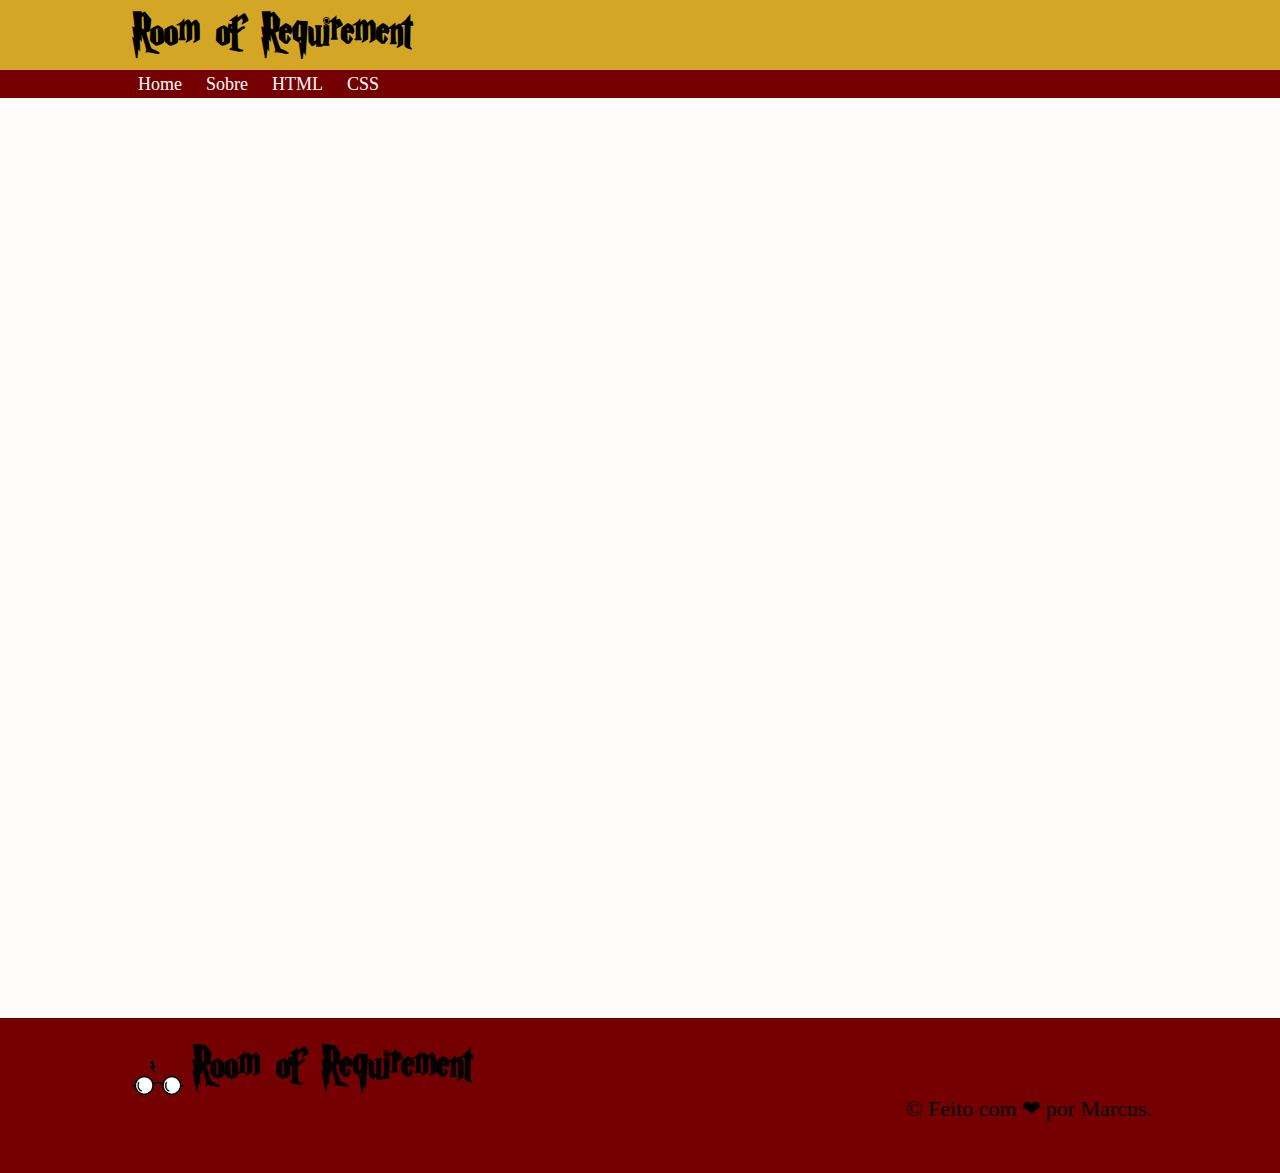
==== html-conceitos.html @ d82d0a63 "Criação da página: Conceitos Fundamentais de HTML" ====
<!DOCTYPE html>
<html lang="pt-br">

<head>
    <meta charset="UTF-8">
    <meta name="viewport" content="width=device-width, initial-scale=1.0">
    <link rel="shortcut icon" href="src/img/favicon.ico" />
    <link rel="stylesheet" href="src/css/reset.css">
    <link rel="stylesheet" href="src/css/style.css">
    <title>Room of Requirement</title>
</head>

<body>

    <header>
        <div class="container">
            <div class="logo">
                <h1>Room of Requirement</h1>
            </div>
        </div>
    </header>
    <nav>
        <div class="container">
            <ul>
                <a href="index.html">
                    <li>Home</li>
                </a>
                <a href="#">
                    <li>Sobre</li>
                </a>
                <a href="html-topicos.html">
                    <li>HTML</li>
                </a>
                <a href="#">
                    <li>CSS</li>
                </a>
            </ul>
        </div>
    </nav>
    <main>
        <section>
            <div class="container">

            </div>
        </section>
    </main>

    <footer>
        <div class="container">
            <div class="footer-ror logo">
                <img src="src/img/logo.png" alt="">
                <h1>Room of Requirement</h1>
            </div>
            <p id="copyright">&copy; Feito com &#10084; por Marcus.</p>
        </div>
    </footer>
</body>

</html>
---- src/css/style.css ----
@font-face{
    font-family: MrPotter;
    src: url("../fonts/DearMrPotter/DearMrPotter-Regular.otf");
}

@font-face{
    font-family: Harry;
    src: url("../fonts/harry_p/HARRYP__.TTF");
}


html, body, main {
    height: 100%;
}

body{
    background-color: #FFFCF9;
}

header{
    background: #D3A625;
    padding: 5px;
}

main {
    margin-top: 20px;
    display: inline-block;
    width: 100%;
}

section {
    display: inline-block;
    width: 100%;
}

.container {
    width: 80%;
    margin: 0 auto;
}

.logo{
    height: 60px;
    display: inline-block;
}

.logo img{
    width: 60px;
    vertical-align: middle;
}

.logo h1{
    font-family: Harry;
    display: inline-block;
    padding-top: 6px;
    font-size: 48px;
    font-weight: bold; 
    color: #000
}

nav{
    background-color: #740001
}

nav ul{
    display: inline-block;
}

nav li{
    color: #FFFCF9;
    display: inline-block;
    padding: 5px 10px;
    font-size: 18px;
}

nav a{
    text-decoration: none;
}

.section-search {
    text-align: center;
}

.section-search-header{
    text-align: center;
    margin: 0 0 30px 0;

}

.section-search-header img {
    vertical-align: bottom;
    width: 120px;
}

.section-search-header h1 {
    font-family: Harry;
    font-weight: bold;
    font-size: 62px;
}



.card {
    display: inline-block;
    border: black solid 6px;
    border-radius: 10px;
    text-align: center;
    height: 400px;
    width: 260px;
    padding: 10px;
    vertical-align: top;
}

.card img {
    width: 200px;
    height: 200px;
    margin: 30px auto;
}

.card a{
    text-decoration: none;
}

.card h1 {
    color: black;
    font-size: 24px;
    font-weight: bold;
}

.card p{
    color: black;
}

.section-search-cards .card{
    margin: 0px 30px;
}

.section-search-topics{
    text-align: left;

}

.section-search-topics ul{
    padding: 0px 20px 10px 20px;
}

.section-search-topics li{
    padding-left: 5px;
}



.section-search-topics a{
    text-decoration: none;
}

footer{
    position: relative;
    bottom: 0;
    left: 0;
    width: 100%;
    background-color: #740001;
    padding: 20px 0;
    height: 115px;
}

#copyright {
    font-size: 22px;
    text-align: right;
}
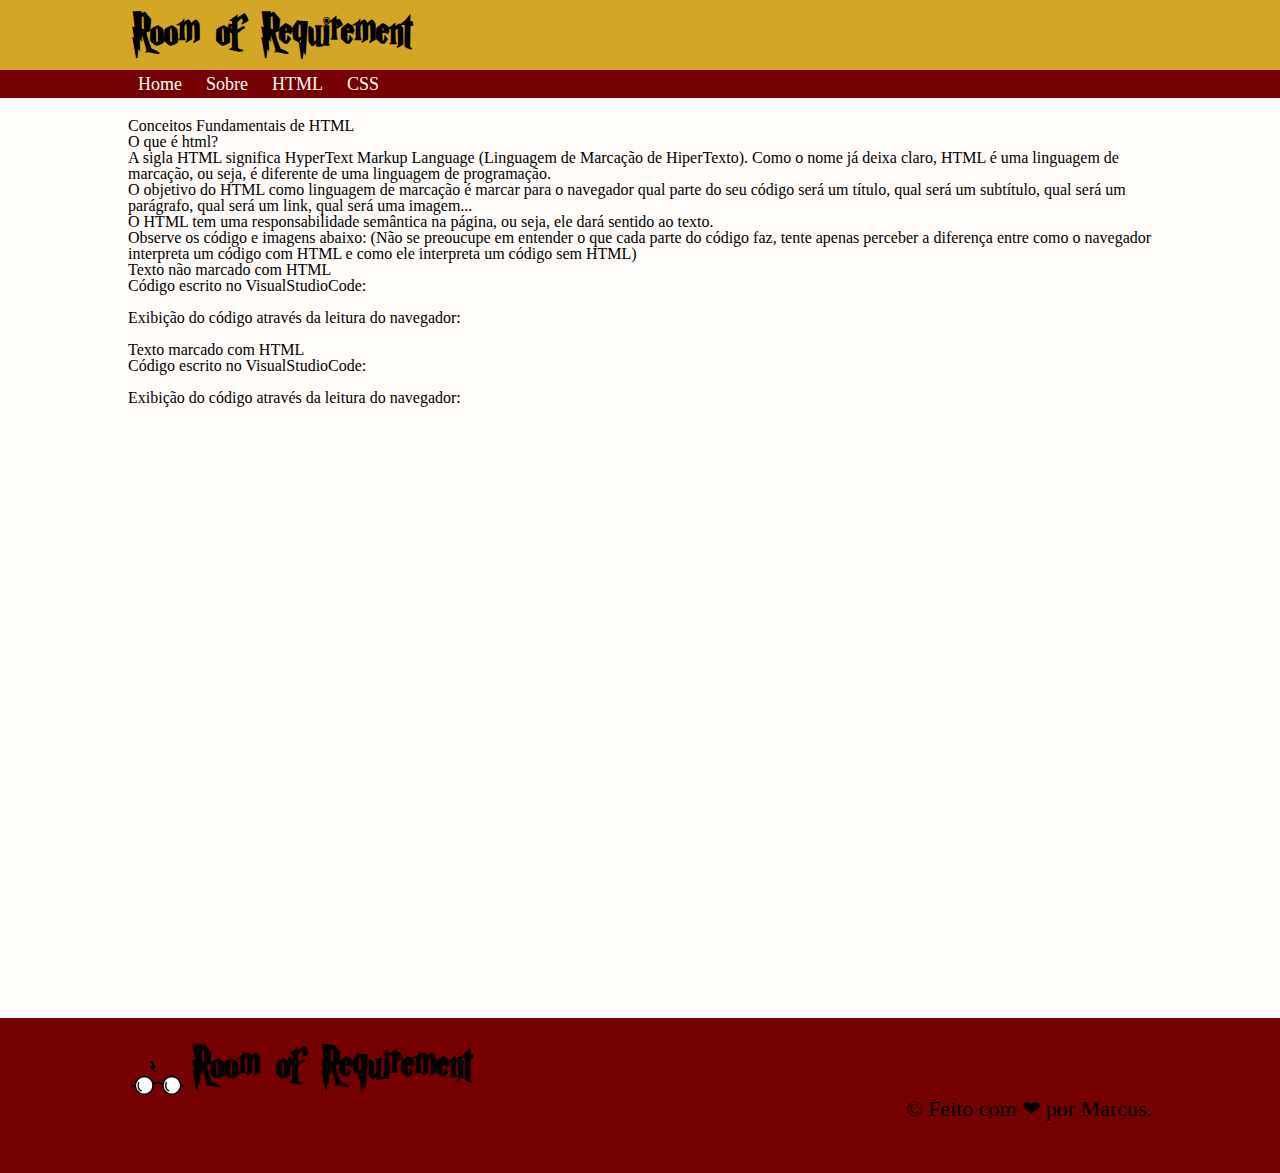
==== commit 6629138f: "Criação da seção: O que é HTML" ====
--- a/html-conceitos.html
+++ b/html-conceitos.html
@@ -40,7 +40,46 @@
     <main>
         <section>
             <div class="container">
+                <div>
+                    <h1>Conceitos Fundamentais de HTML</h1>
+                    <h2>O que é html?</h2>
+                    <p>A sigla <strong>HTML</strong> significa HyperText Markup Language (Linguagem de Marcação de
+                        HiperTexto). Como o nome já deixa claro, HTML é uma linguagem de marcação, ou seja, é diferente
+                        de uma linguagem de programação.</p>
+                    <p>O objetivo do HTML como linguagem de marcação é marcar para o navegador qual parte do seu código
+                        será um título, qual será um subtítulo, qual será um parágrafo, qual será um link, qual será uma
+                        imagem...</p>
+                    <p>O HTML tem uma responsabilidade semântica na página, ou seja, ele dará sentido ao texto.</p>
+                </div>
 
+                <div>
+                    <p>Observe os código e imagens abaixo: <span>(Não se preoucupe em entender o que cada parte do
+                            código faz, tente apenas perceber a diferença entre  como o navegador interpreta um código com HTML e como ele interpreta um código sem HTML)</span></p>
+         
+                    <div>
+                        <h3>Texto não marcado com HTML</h3>
+                        <div>
+                            <h4>Código escrito no VisualStudioCode:</h4>
+                            <img src="" alt="">
+                        </div>
+                        <div>
+                            <h4>Exibição do código através da leitura do navegador: </h4>
+                            <img src="" alt="">
+                        </div>
+                    </div>
+                    <div>
+                        <h3>Texto marcado com HTML</h3>
+                        <div>
+                            <h4>Código escrito no VisualStudioCode:</h4>
+                            <img src="" alt="">
+                        </div>
+                        <div>
+                            <h4>Exibição do código através da leitura do navegador: </h4>
+                            <img src="" alt="">
+                        </div>
+                    </div>
+
+                </div>
             </div>
         </section>
     </main>
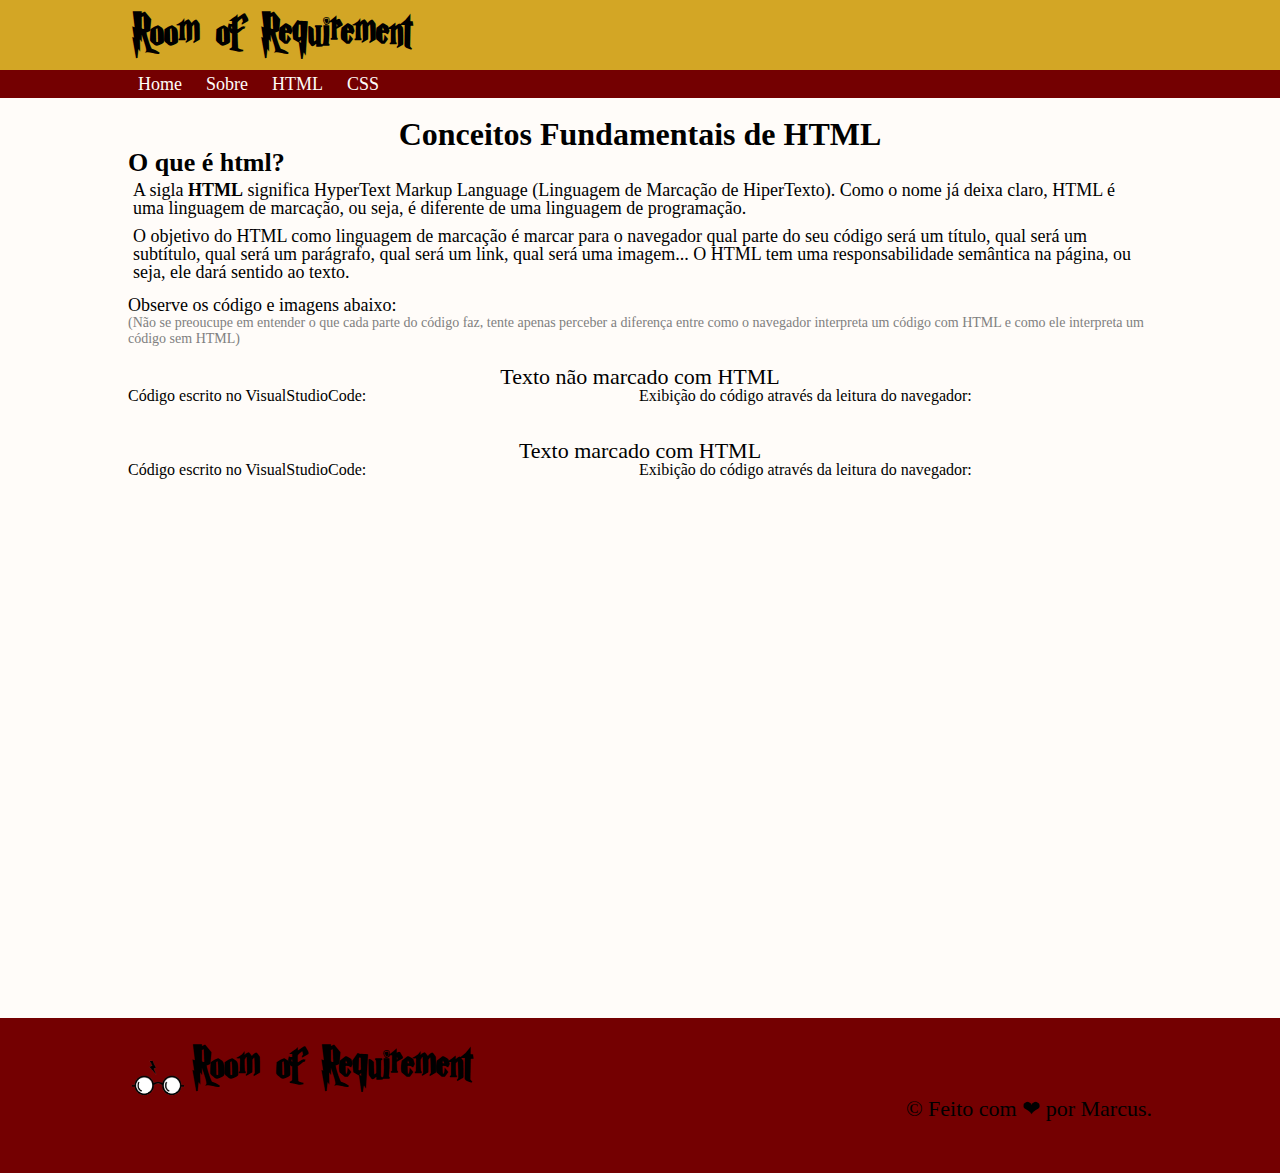
==== commit 676bb866: "Melhorias no CSS da seção: O que é html" ====
--- a/html-conceitos.html
+++ b/html-conceitos.html
@@ -40,40 +40,48 @@
     <main>
         <section>
             <div class="container">
-                <div>
-                    <h1>Conceitos Fundamentais de HTML</h1>
-                    <h2>O que é html?</h2>
-                    <p>A sigla <strong>HTML</strong> significa HyperText Markup Language (Linguagem de Marcação de
-                        HiperTexto). Como o nome já deixa claro, HTML é uma linguagem de marcação, ou seja, é diferente
-                        de uma linguagem de programação.</p>
-                    <p>O objetivo do HTML como linguagem de marcação é marcar para o navegador qual parte do seu código
-                        será um título, qual será um subtítulo, qual será um parágrafo, qual será um link, qual será uma
-                        imagem...</p>
-                    <p>O HTML tem uma responsabilidade semântica na página, ou seja, ele dará sentido ao texto.</p>
+                <div class="section">
+                    <h1 class="section-title">Conceitos Fundamentais de HTML</h1>
+                    <div class="section-content">
+                        <h2>O que é html?</h2>
+                        <p>A sigla <strong><b>HTML</b></strong> significa HyperText Markup Language (Linguagem de Marcação de
+                            HiperTexto). Como o nome já deixa claro, HTML é uma linguagem de marcação, ou seja, é
+                            diferente
+                            de uma linguagem de programação.</p>
+                        <p>O objetivo do HTML como linguagem de marcação é marcar para o navegador qual parte do seu
+                            código
+                            será um título, qual será um subtítulo, qual será um parágrafo, qual será um link, qual será
+                            uma
+                            imagem... O HTML tem uma responsabilidade semântica na página, ou seja, ele dará sentido ao texto.</p>
+                    </div>
                 </div>
 
-                <div>
-                    <p>Observe os código e imagens abaixo: <span>(Não se preoucupe em entender o que cada parte do
-                            código faz, tente apenas perceber a diferença entre  como o navegador interpreta um código com HTML e como ele interpreta um código sem HTML)</span></p>
-         
-                    <div>
+                <div class="section-example">
+                    <div class="section-example-header">
+                        <p>Observe os código e imagens abaixo: </p>
+                        <span class="tag-info">(Não se preoucupe em entender o que cada parte do
+                            código faz, tente apenas perceber a diferença entre como o navegador interpreta um código
+                            com HTML e como ele interpreta um código sem HTML)</span>
+                    </div>
+
+                    <div class="section-example-example">
                         <h3>Texto não marcado com HTML</h3>
-                        <div>
+                        <div class="section-example-img">
                             <h4>Código escrito no VisualStudioCode:</h4>
                             <img src="" alt="">
                         </div>
-                        <div>
+                        <div class="section-example-img">
                             <h4>Exibição do código através da leitura do navegador: </h4>
                             <img src="" alt="">
                         </div>
                     </div>
                     <div>
                         <h3>Texto marcado com HTML</h3>
-                        <div>
+                        <div class="section-example-img">
                             <h4>Código escrito no VisualStudioCode:</h4>
                             <img src="" alt="">
                         </div>
-                        <div>
+                        <div class="section-example-img">
                             <h4>Exibição do código através da leitura do navegador: </h4>
                             <img src="" alt="">
                         </div>
--- a/src/css/style.css
+++ b/src/css/style.css
@@ -147,11 +147,59 @@
     padding-left: 5px;
 }
 
-
-
 .section-search-topics a{
     text-decoration: none;
 }
+
+.section-title {
+    text-align: center;
+    font-size: 32px;
+    font-weight: bold;
+}
+
+.section-content h2{
+    font-size: 26px;
+    font-weight: bolder;
+}
+
+.section-content p {
+    padding: 5px;
+    font-size: 18px;
+}
+
+.section-example p {
+    font-size: 18px;
+}
+
+.section-example h3 {
+    font-size: 22px;
+    text-align: center;
+}
+
+.section-example-header {
+    margin: 10px 0;
+}
+
+.section-example-img{
+    display: inline-block;
+    width: calc(50% - 5px);
+}
+
+.section-example-example {
+    margin: 20px 0;
+}
+
+.section-example-img img{
+    width: 200px;
+}
+
+.tag-info {
+    color: grey;
+    font-size: 14px;
+}
+
+
+
 
 footer{
     position: relative;
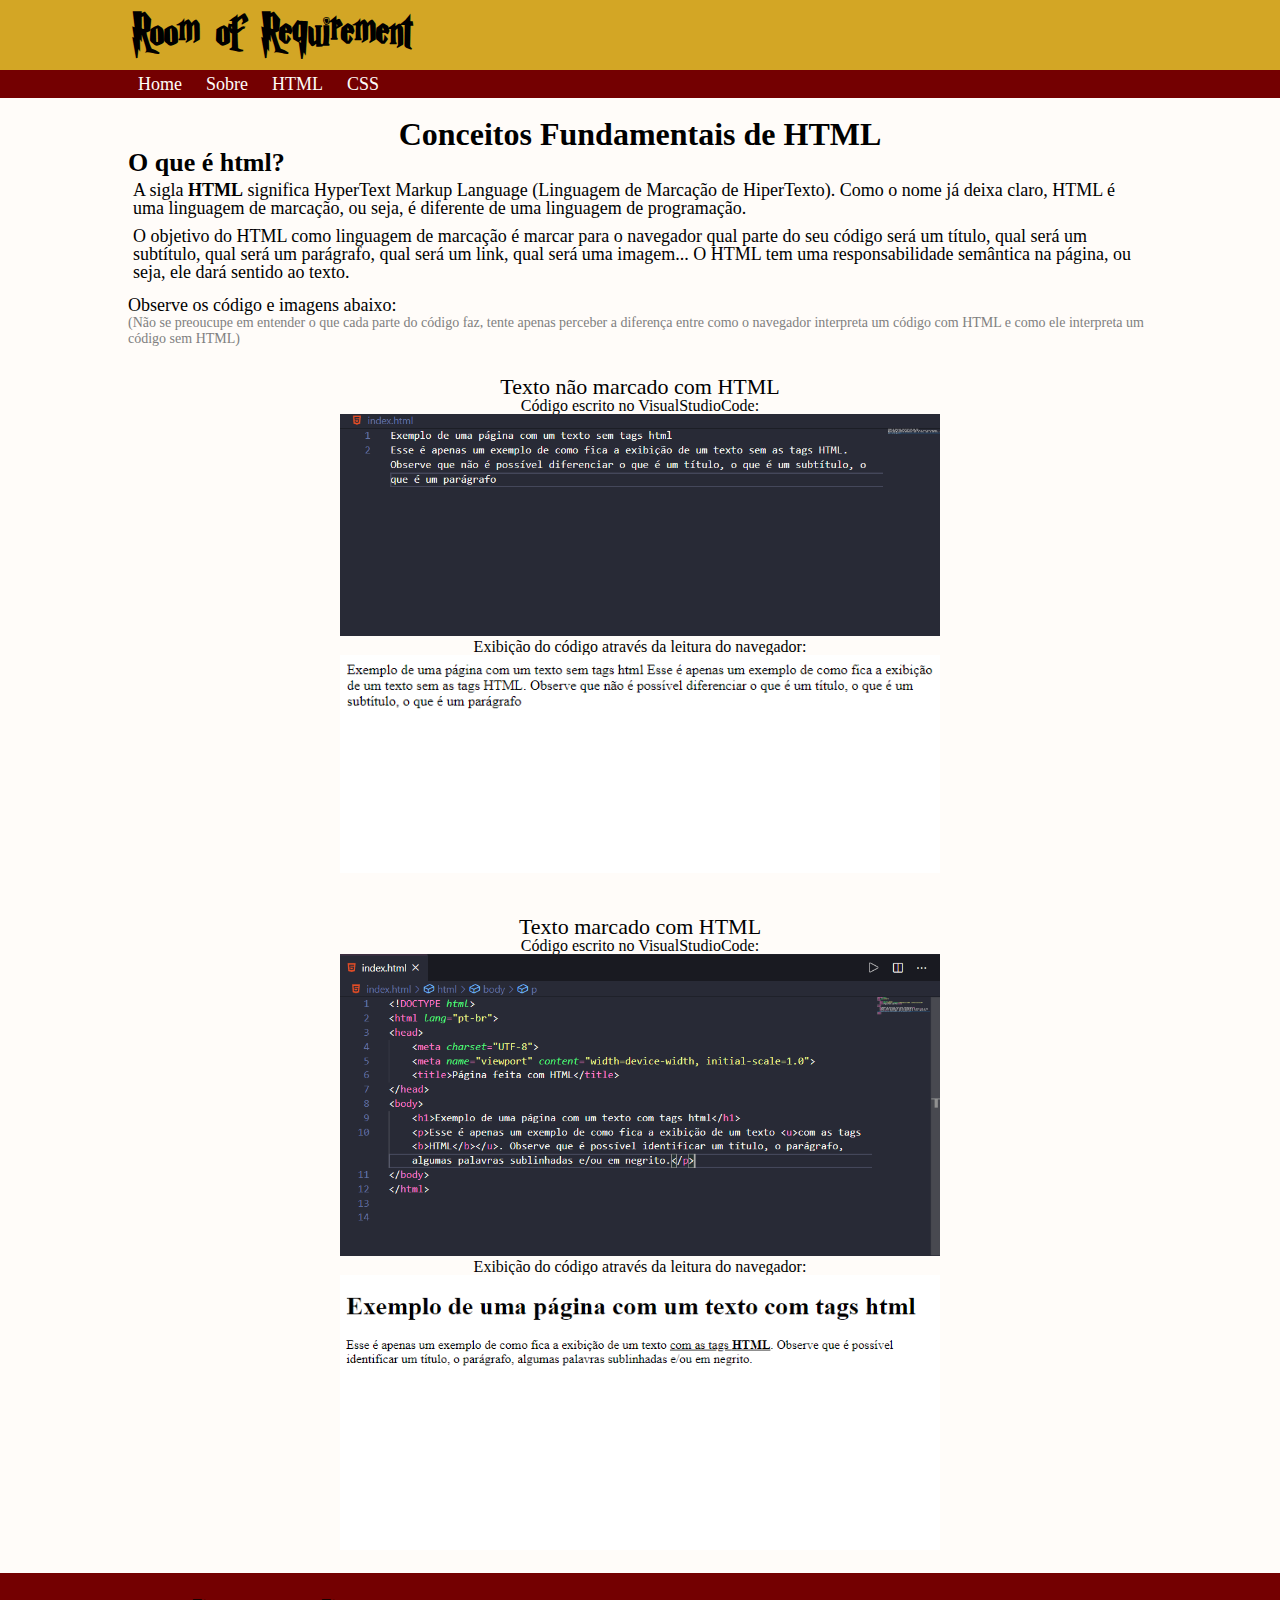
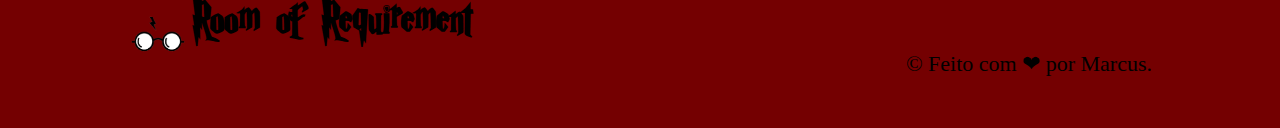
==== commit 1e7f705e: "Adição das imagens e melhorias na seção: O que é HTML" ====
--- a/html-conceitos.html
+++ b/html-conceitos.html
@@ -44,7 +44,8 @@
                     <h1 class="section-title">Conceitos Fundamentais de HTML</h1>
                     <div class="section-content">
                         <h2>O que é html?</h2>
-                        <p>A sigla <strong><b>HTML</b></strong> significa HyperText Markup Language (Linguagem de Marcação de
+                        <p>A sigla <strong><b>HTML</b></strong> significa HyperText Markup Language (Linguagem de
+                            Marcação de
                             HiperTexto). Como o nome já deixa claro, HTML é uma linguagem de marcação, ou seja, é
                             diferente
                             de uma linguagem de programação.</p>
@@ -52,41 +53,43 @@
                             código
                             será um título, qual será um subtítulo, qual será um parágrafo, qual será um link, qual será
                             uma
-                            imagem... O HTML tem uma responsabilidade semântica na página, ou seja, ele dará sentido ao texto.</p>
-                    </div>
-                </div>
-
-                <div class="section-example">
-                    <div class="section-example-header">
-                        <p>Observe os código e imagens abaixo: </p>
-                        <span class="tag-info">(Não se preoucupe em entender o que cada parte do
-                            código faz, tente apenas perceber a diferença entre como o navegador interpreta um código
-                            com HTML e como ele interpreta um código sem HTML)</span>
+                            imagem... O HTML tem uma responsabilidade semântica na página, ou seja, ele dará sentido ao
+                            texto.</p>
                     </div>
 
-                    <div class="section-example-example">
-                        <h3>Texto não marcado com HTML</h3>
-                        <div class="section-example-img">
-                            <h4>Código escrito no VisualStudioCode:</h4>
-                            <img src="" alt="">
+
+                    <div class="section-example">
+                        <div class="section-example-header">
+                            <p>Observe os código e imagens abaixo: </p>
+                            <span class="tag-info">(Não se preoucupe em entender o que cada parte do
+                                código faz, tente apenas perceber a diferença entre como o navegador interpreta um
+                                código
+                                com HTML e como ele interpreta um código sem HTML)</span>
                         </div>
-                        <div class="section-example-img">
-                            <h4>Exibição do código através da leitura do navegador: </h4>
-                            <img src="" alt="">
+
+                        <div class="section-example-example">
+                            <h3>Texto não marcado com HTML</h3>
+                            <div class="section-example-img">
+                                <h4>Código escrito no VisualStudioCode:</h4>
+                                <img src="src/img/examples/HTML/no-html.png" alt="">
+                            </div>
+                            <div class="section-example-img">
+                                <h4>Exibição do código através da leitura do navegador: </h4>
+                                <img src="src/img/examples/HTML/no-html-nav.png" alt="">
+                            </div>
+                        </div>
+                        <div class="section-example-example">
+                            <h3>Texto marcado com HTML</h3>
+                            <div class="section-example-img">
+                                <h4>Código escrito no VisualStudioCode:</h4>
+                                <img src="src/img/examples/HTML/with-html.png" alt="">
+                            </div>
+                            <div class="section-example-img">
+                                <h4>Exibição do código através da leitura do navegador: </h4>
+                                <img src="src/img/examples/HTML/with-html-nav.png" alt="">
+                            </div>
                         </div>
                     </div>
-                    <div>
-                        <h3>Texto marcado com HTML</h3>
-                        <div class="section-example-img">
-                            <h4>Código escrito no VisualStudioCode:</h4>
-                            <img src="" alt="">
-                        </div>
-                        <div class="section-example-img">
-                            <h4>Exibição do código através da leitura do navegador: </h4>
-                            <img src="" alt="">
-                        </div>
-                    </div>
-
                 </div>
             </div>
         </section>
--- a/src/css/style.css
+++ b/src/css/style.css
@@ -9,12 +9,14 @@
 }
 
 
-html, body, main {
+html, body {
     height: 100%;
 }
 
 body{
     background-color: #FFFCF9;
+    display: inline-block; 
+    height: 100%;
 }
 
 header{
@@ -28,10 +30,6 @@
     width: 100%;
 }
 
-section {
-    display: inline-block;
-    width: 100%;
-}
 
 .container {
     width: 80%;
@@ -151,6 +149,10 @@
     text-decoration: none;
 }
 
+.section {
+    display: inline-block;
+}
+
 .section-title {
     text-align: center;
     font-size: 32px;
@@ -167,6 +169,10 @@
     font-size: 18px;
 }
 
+.section-example {
+    display: inline-block;
+}
+
 .section-example p {
     font-size: 18px;
 }
@@ -181,16 +187,23 @@
 }
 
 .section-example-img{
+    text-align: center;
     display: inline-block;
     width: calc(50% - 5px);
+    min-width: 600px;
+    vertical-align: top;
 }
 
 .section-example-example {
+    text-align: center;
+    display: inline-block;
     margin: 20px 0;
 }
 
 .section-example-img img{
-    width: 200px;
+    min-width: 530px;
+    width: 100%;
+    height: 70%;
 }
 
 .tag-info {
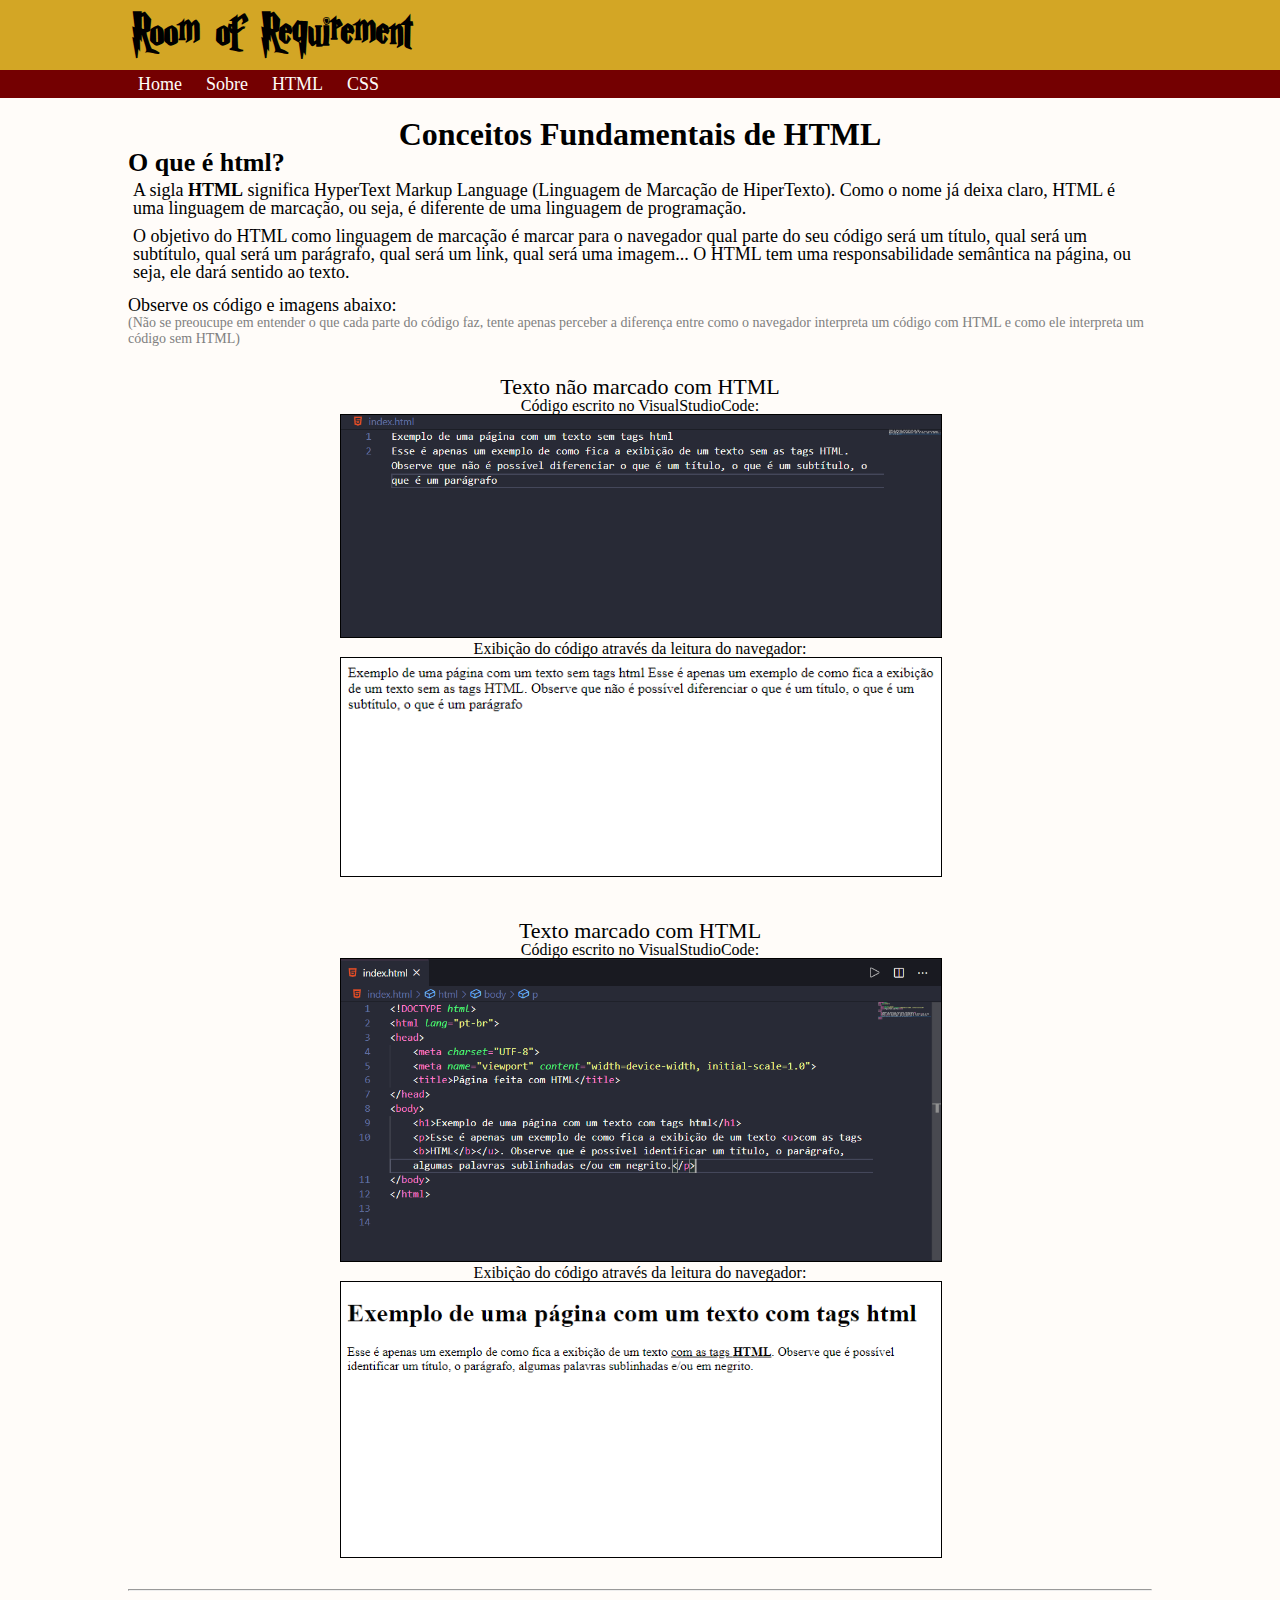
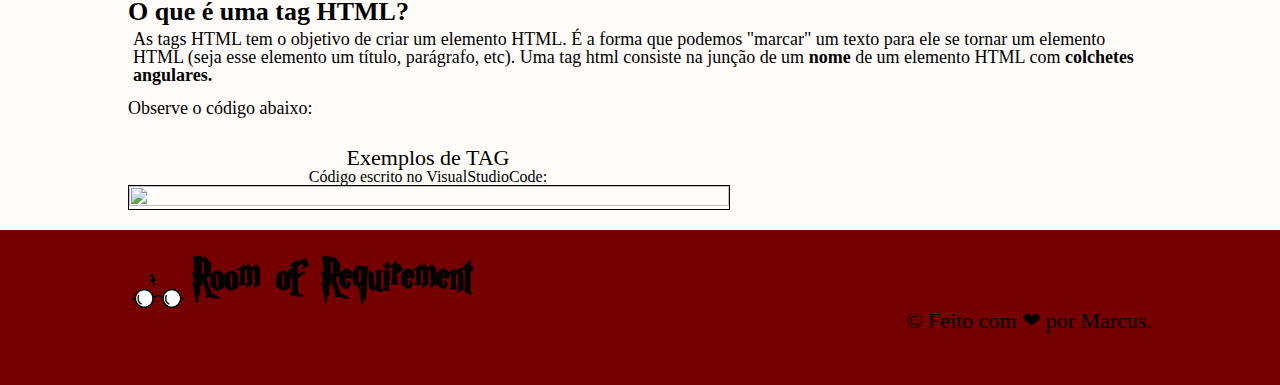
==== commit 220adb40: "Criação da seção: O que é uma tag HTML?" ====
--- a/html-conceitos.html
+++ b/html-conceitos.html
@@ -91,6 +91,25 @@
                         </div>
                     </div>
                 </div>
+                <hr>
+                <div class="section">
+                    <div class="section-content">
+                        <h2>O que é uma tag HTML?</h2>
+                        <p>As tags HTML tem o objetivo de criar um elemento HTML. É a forma que podemos "marcar" um texto para ele se tornar um elemento HTML (seja esse elemento um título, parágrafo, etc). Uma tag html consiste na junção de um <b>nome</b> de um elemento HTML com <b>colchetes angulares. </b></p>
+                    </div>
+
+                    <div class="section-example">
+                        <div class="section-example-header">
+                            <p>Observe o código abaixo: </p>
+                        </div>
+
+                        <div class="section-example-example">
+                            <h3>Exemplos de TAG</h3>
+                            <div class="section-example-img">
+                                <h4>Código escrito no VisualStudioCode:</h4>
+                                <img src="" alt="">
+                        </div>
+                </div>
             </div>
         </section>
     </main>
--- a/src/css/style.css
+++ b/src/css/style.css
@@ -11,6 +11,7 @@
 
 html, body {
     height: 100%;
+    width: 100%;
 }
 
 body{
@@ -201,6 +202,7 @@
 }
 
 .section-example-img img{
+    border: 1px solid black;
     min-width: 530px;
     width: 100%;
     height: 70%;
